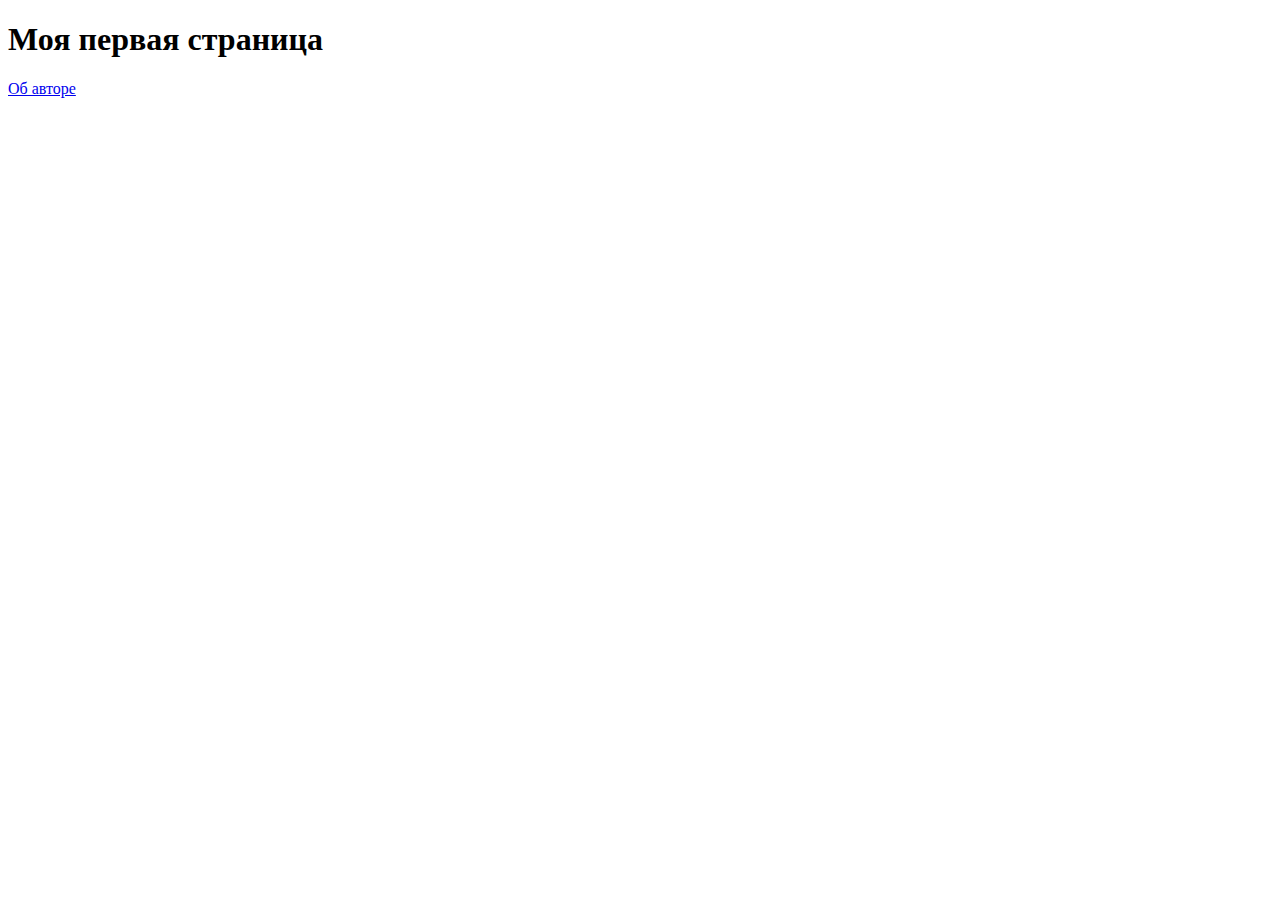
==== index.html @ 65b0538b "closed tags, alined text,corrected tag html" ====
<!DOCTYPE html>
        <html lang="ru">
        <head>
            <meta charset="UTF-8">
            <title>Document</title>
        </head>
        <body>
            <h1>Моя первая страница</h1>
            <p><a href="./about/index.html">Об авторе</a></p>
        </body>
        </html>
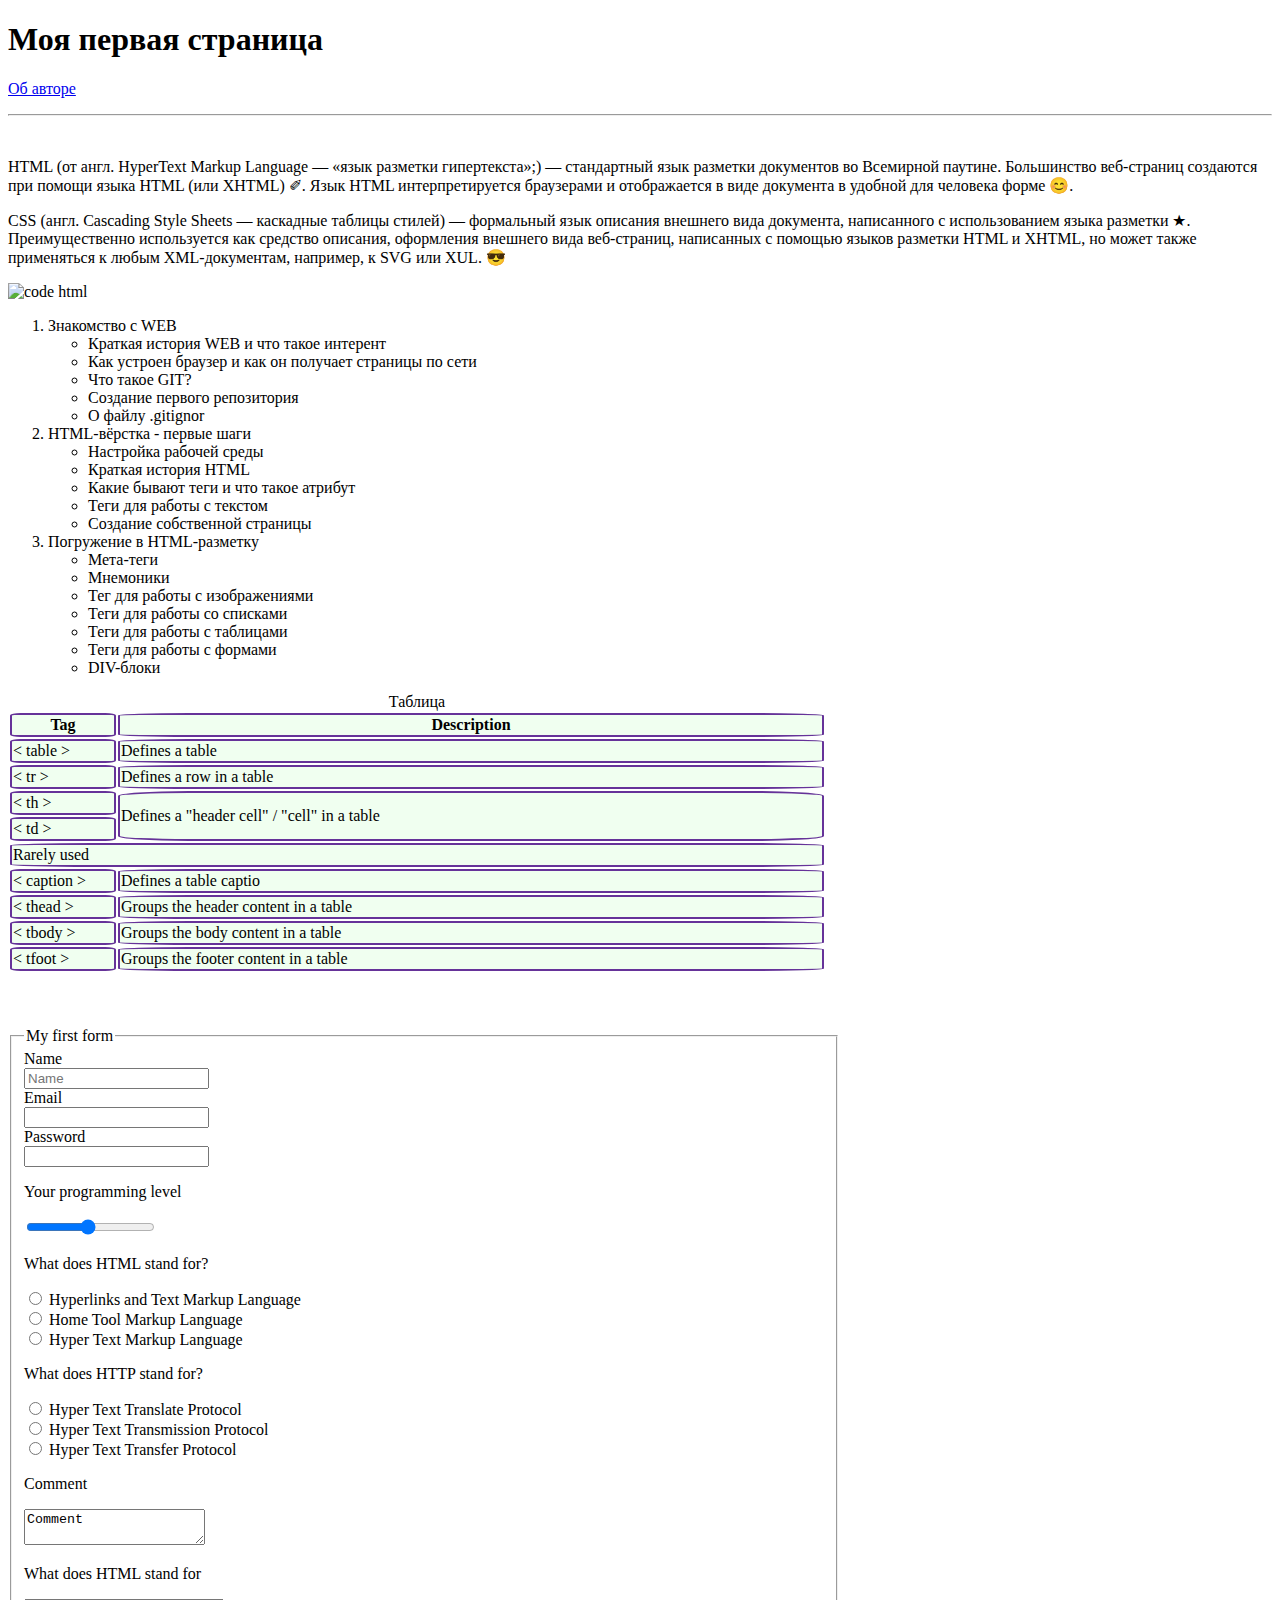
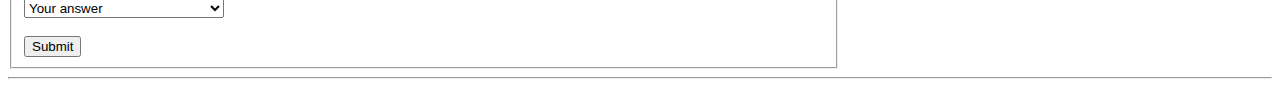
==== commit 2fc0b42c: "move code to ./index.html file" ====
--- a/index.html
+++ b/index.html
@@ -1,11 +1,165 @@
-        <!DOCTYPE html>
-        <html lang="ru">
-        <head>
-            <meta charset="UTF-8">
-            <title>Document</title>
-        </head>
-        <body>
-            <h1>Моя первая страница</h1>
-            <p><a href="./about/index.html">Об авторе</a></p>
-        </body>
-        </html>+<!DOCTYPE html>
+<html lang="ru">
+<head>
+    <meta charset="UTF-8"/>
+    <title>Document</title>
+    <style>
+        td, th, tr{
+            border: 2px solid rebeccapurple;
+            border-radius: 10%;
+            background-color: honeydew;
+        }
+        .col1{
+            width: 100px;
+        }
+        .col2{
+            width: 700px;
+        }
+        select{
+            width: 200px;
+        }
+        fieldset{
+            width: 800px;
+        }
+    </style>
+</head>
+    <body>
+        <h1>Моя первая страница</h1>
+        <p><a href="./about/index.html">Об авторе</a></p>
+        <hr/>
+        <br/>
+        <p>HTML (от англ. HyperText Markup Language — «язык разметки гипертекста»;) — 
+        стандартный язык разметки документов во Всемирной паутине. Большинство веб-страниц 
+        создаются при помощи языка HTML (или XHTML) &#10000;. Язык HTML интерпретируется браузерами 
+        и отображается в виде документа в удобной для человека форме &#128522;.</p>
+        <p>CSS (англ. Cascading Style Sheets — каскадные таблицы стилей) — формальный язык 
+        описания внешнего вида документа, написанного с использованием языка разметки &#9733;. 
+        Преимущественно используется как средство описания, оформления внешнего вида 
+        веб-страниц, написанных с помощью языков разметки HTML и XHTML, но может также 
+        применяться к любым XML-документам, например, к SVG или XUL. &#128526;</p>
+        <img src="https://miro.medium.com/max/1024/1*MJgL97wJN9aI7bIr_dgnKQ.jpeg" width="50%" alt="code html"/>
+        <ol>
+            <li>Знакомство с WEB</li>
+            <ul>
+                <li>Краткая история WEB и что такое интерент</li>
+                <li>Как устроен браузер и как он получает страницы по сети</li>
+                <li>Что такое GIT?</li>
+                <li>Создание первого репозитория</li>
+                <li>О файлу .gitignor</li>
+            </ul>
+            <li>HTML-вёрстка - первые шаги</li>
+            <ul>
+                <li>Настройка рабочей среды</li>
+                <li>Краткая история HTML</li>
+                <li>Какие бывают теги и что такое атрибут</li>
+                <li>Теги для работы с текстом</li>
+                <li>Создание собственной страницы</li>
+            </ul>
+            <li>Погружение в HTML-разметку</li>
+            <ul>
+                <li>Мета-теги</li>
+                <li>Мнемоники</li>
+                <li>Тег для работы с изображениями</li>
+                <li>Теги для работы со списками</li>
+                <li>Теги для работы с таблицами</li>
+                <li>Теги для работы с формами</li>
+                <li>DIV-блоки</li>
+            </ul>
+        </ol>
+        <table>
+            <caption>Таблица</caption>
+            <tr>
+                <th class="col1">Tag</th>
+                <th class="col2">Description</th>
+            </tr>
+            <tr>
+                <td>< table ></td>
+                <td>Defines a table</td>
+            </tr>
+            <tr>
+                <td>< tr ></td>
+                <td>Defines a row in a table</td>
+            </tr>
+            <tr>
+                <td>< th ></td>
+                <td rowspan="2">Defines a "header cell" / "cell" in a table</td>
+            </tr>
+            <tr>
+                <td>< td ></td>
+            </tr>
+            <tr>
+                <td colspan="2">Rarely used</td>
+            </tr>
+            <tr>
+                <td>< caption ></td>
+                <td>Defines a table captio</td>
+            </tr>
+            <tr>
+                <td>< thead ></td>
+                <td>Groups the header content in a table</td>
+            </tr>
+            <tr>
+                <td>< tbody ></td>
+                <td>Groups the body content in a table</td>
+            </tr>
+            <tr>
+                <td>< tfoot ></td>
+                <td>Groups the footer content in a table</td>
+            </tr>
+        </table>
+        <br/>
+        <br/>
+        <br/>
+        <form>
+            <fieldset>
+                <legend>My first form</legend>
+                    <label for="first name">Name</label>
+                    <br/>
+                    <input required type="text" id="first name" name="name" placeholder="Name"/>
+                    <br/>
+                    <label for="email">Email</label>
+                    <br/>
+                    <input required type="email" id="email" name="email"/>
+                    <br/>
+                    <label for="password">Password</label>
+                    <br/>
+                    <input required type="password" id="password" name="password"/>
+                    <br/>
+                    <p>Your programming level</p>
+                    <input type="range" min="1" max="20" value="10"/>
+                    <p>What does HTML stand for?</p>
+                    <input type="radio" id="html1" name="html" value="option1"/>
+                    <label for="html">Hyperlinks and Text Markup Language</label>
+                    <br/>
+                    <input type="radio" id="html2" name="html" value="option2"/>
+                    <label for="html">Home Tool Markup Language</label>
+                    <br/>
+                    <input type="radio" id="html3" name="html" value="option3"/>
+                    <label for="html">Hyper Text Markup Language</label>
+                    <p>What does HTTP stand for?</p>
+                    <input type="radio" id="http1" name="http" value="option1"/>
+                    <label for="http">Hyper Text Translate Protocol</label>
+                    <br/>
+                    <input type="radio" id="http2" name="http" value="option2"/>
+                    <label for="http">Hyper Text Transmission Protocol</label>
+                    <br/>
+                    <input type="radio" id="http3" name="http" value="option3"/>
+                    <label for="http">Hyper Text Transfer Protocol</label>
+                    <p>Comment</p>
+                    <textarea name="comment" maxlength="500">Comment</textarea>
+                    <p>What does HTML stand for</p>
+                    <select name="choice">
+                        <option value="Your answer">Your answer</option>
+                        <option value="1">1</option>
+                        <option value="2">2</option>
+                        <option value="3">3</option>
+                        <option value="4">4</option>
+                    </select>
+                    <br/>
+                    <br/>
+                    <input type="submit" name="Send"/>
+                </fieldset>
+            </form>
+        <hr/>
+    </body>
+</html>  